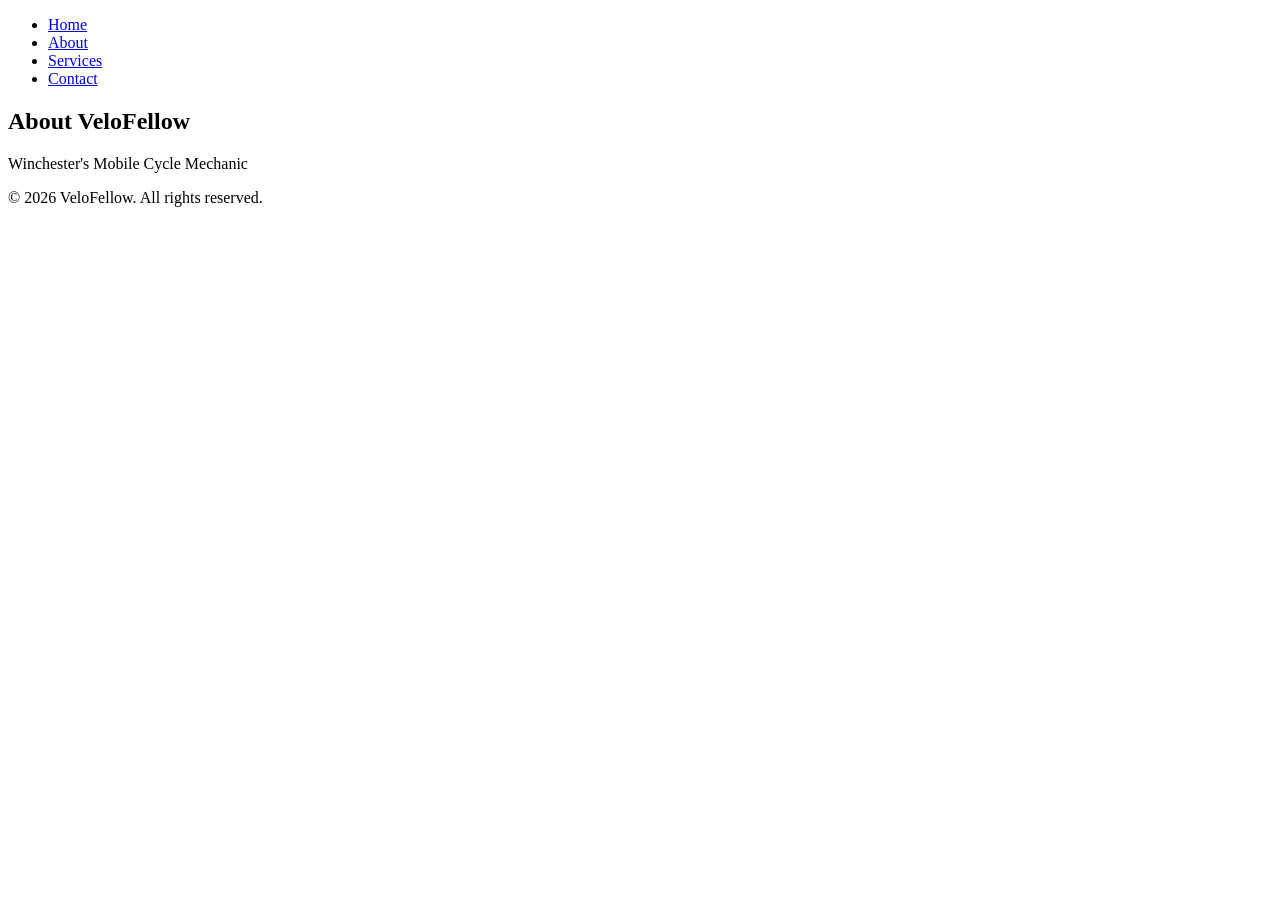
==== about.html @ 710e51c9 "Added boilerplate html to about , contact , index and services , need to update <p>" ====
<!DOCTYPE html>
<html lang="en">
<head>
    <meta charset="UTF-8">
    <meta name="viewport" content="width=device-width, initial-scale=1.0">
    <link rel="stylesheet" href="style.css">
    <title>VeloFellow | About</title>
</head>

<body>
    <header>
           <nav>
                <ul>
                    <li><a href="index.html">Home</a></li>
                    <li><a href="about.html">About</a></li>
                    <li><a href="services.html">Services</a></li>
                    <li><a href="contact.html">Contact</a></li>
                </ul>
            </nav>
    </header>
 
    <main>
         <section id="about">
             <h1>About VeloFellow</h1>
             <p>Winchester's Mobile Cycle Mechanic</p>
         </section>
    </main>

    <footer>
        <p>&copy; 2026 VeloFellow. All rights reserved.</p>
    </footer> 

</body>
</html>
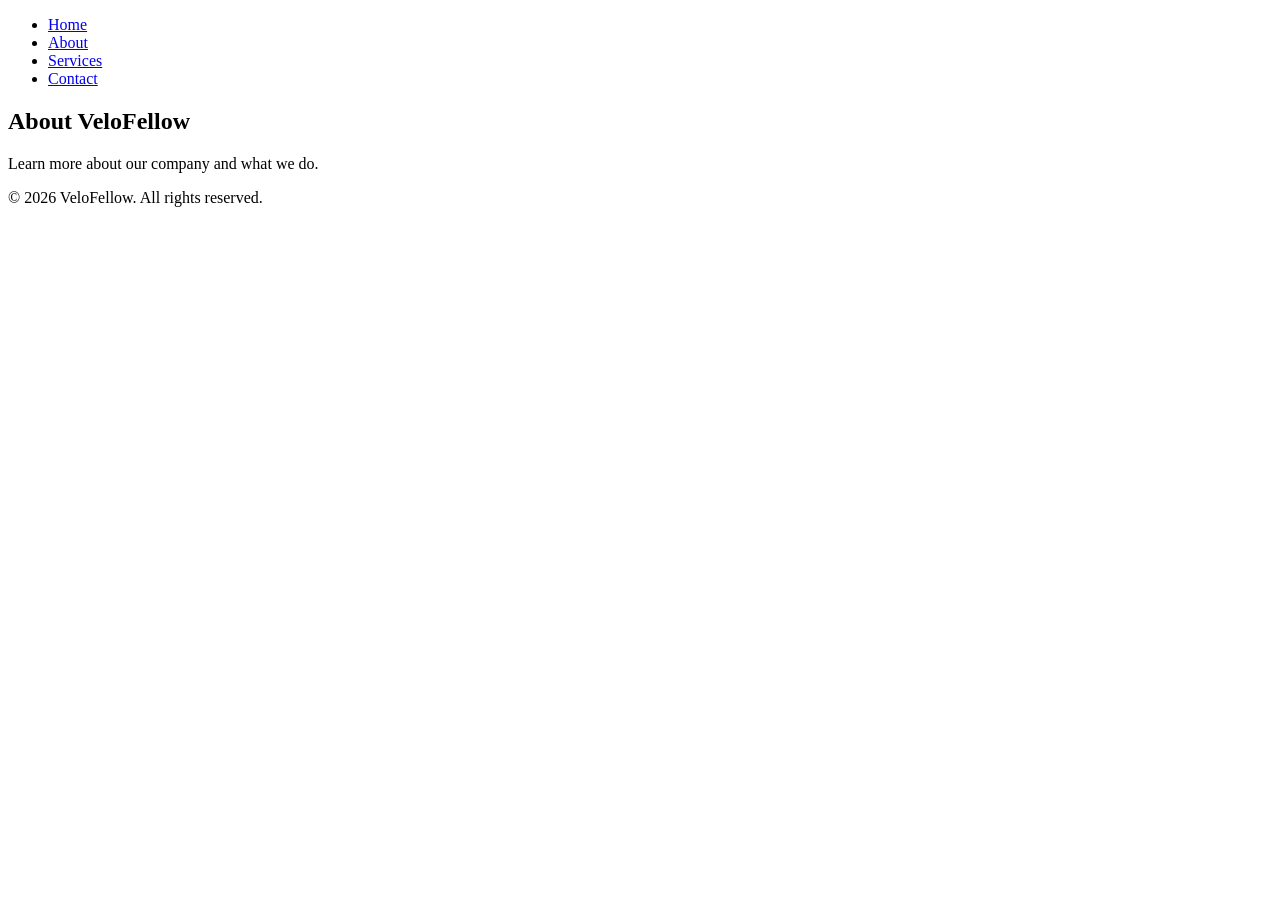
==== commit 36524854: "added basic information for each page" ====
--- a/about.html
+++ b/about.html
@@ -22,7 +22,7 @@
     <main>
          <section id="about">
              <h1>About VeloFellow</h1>
-             <p>Winchester's Mobile Cycle Mechanic</p>
+             <p>Learn more about our company and what we do.</p>
          </section>
     </main>
 
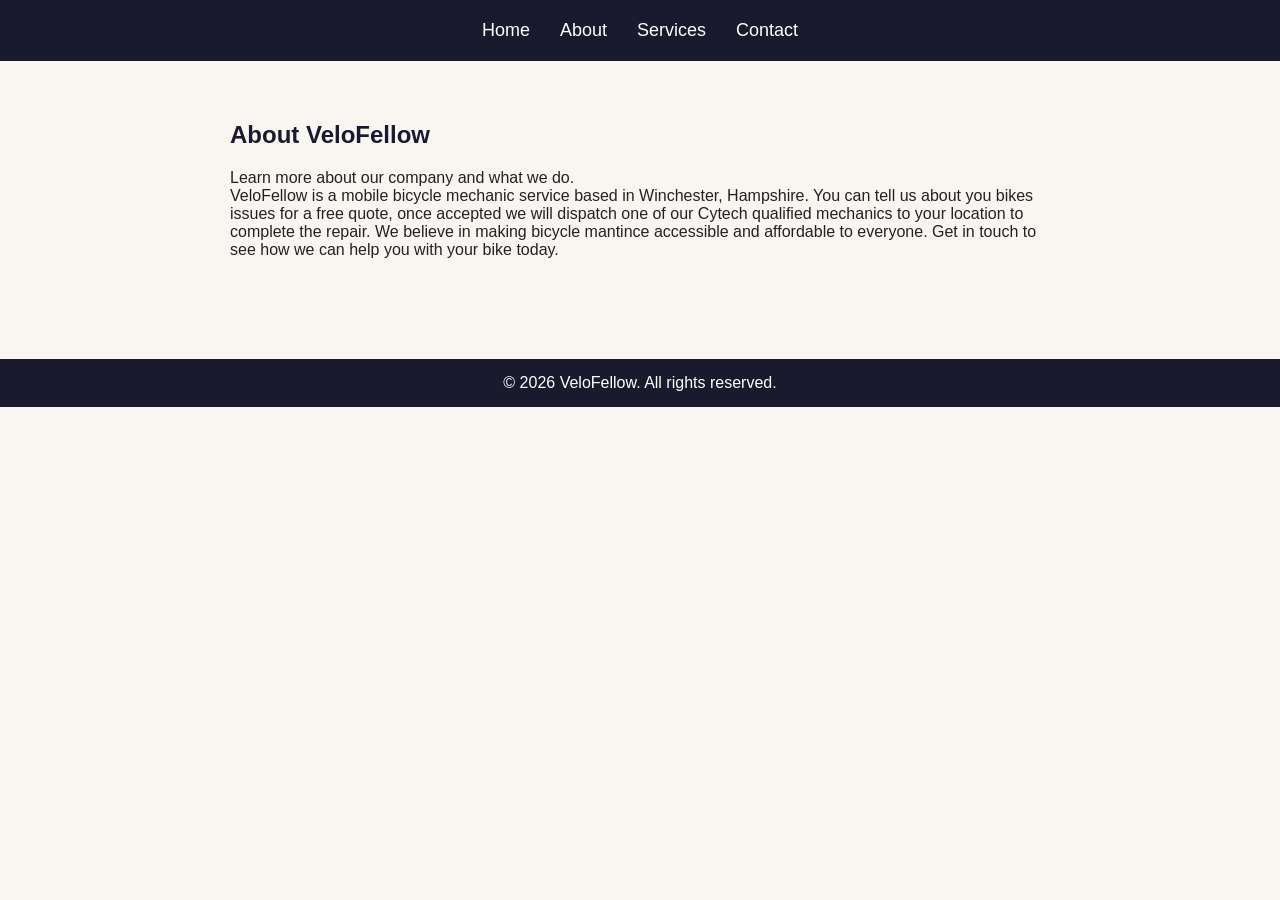
==== commit 2e4f82b1: "updated paragraphs on about , index and services" ====
--- a/about.html
+++ b/about.html
@@ -23,6 +23,7 @@
          <section id="about">
              <h1>About VeloFellow</h1>
              <p>Learn more about our company and what we do.</p>
+             <p>VeloFellow is a mobile bicycle mechanic service based in Winchester, Hampshire. You can tell us about you bikes issues for a free quote, once accepted we will dispatch one of our Cytech qualified mechanics to your location to complete the repair. We believe in making bicycle mantince accessible and affordable to everyone. Get in touch to see how we can help you with your bike today.</p>
          </section>
     </main>
 
--- a/style.css
+++ b/style.css
@@ -0,0 +1,87 @@
+:root {
+
+--color-primary: #1a1a2e;
+--color-accent: #f4621f;
+--color-background: #f9f6f2;
+--color-text: #222222;
+--font-main: 'Segoe UI', Arial, sans-serif;
+--color-accent-hover: #d44e0f;
+--color-footer-bg: #1a1a2e;
+}
+
+* {
+    margin: 0;
+    padding: 0;
+    box-sizing: border-box;
+}
+
+body {
+    font-family: var(--font-main);
+    background-color: var(--color-background);
+    color: var(--color-text);
+}
+
+header {
+    background-color: var(--color-primary);
+    padding: 20px;
+}
+
+header nav ul {
+    list-style: none;
+    display: flex;
+    justify-content: center;
+    gap: 30px;
+}
+
+nav ul li a {
+    color: #fff;
+    text-decoration: none;
+    font-size: 18px;
+    transition: color 0.3s ease;
+}
+
+nav ul li a:hover {
+    color: var(--color-accent);
+}
+
+main {
+    max-width: 900px;
+    margin: 0 auto;
+    padding: 40px 20px;
+}
+
+section {
+    padding: 20px;
+    margin-bottom: 40px;
+}
+
+h1 {
+    color: var(--color-primary);
+    margin-bottom: 20px;
+}
+
+h2 {
+    color: var(--color-primary);
+    margin-bottom: 15px;
+}
+
+footer {
+    background-color: var(--color-footer-bg);
+    color: #fff;
+    text-align: center;
+    padding: 15px 0;
+}
+
+.btn {
+    display: inline-block;
+    padding: 10px 20px;
+    background-color: var(--color-accent);
+    color: #fff;
+    text-decoration: none;
+    border-radius: 5px;
+    transition: background-color 0.3s ease;
+}
+
+.btn:hover {
+    background-color: var(--color-accent-hover);
+}
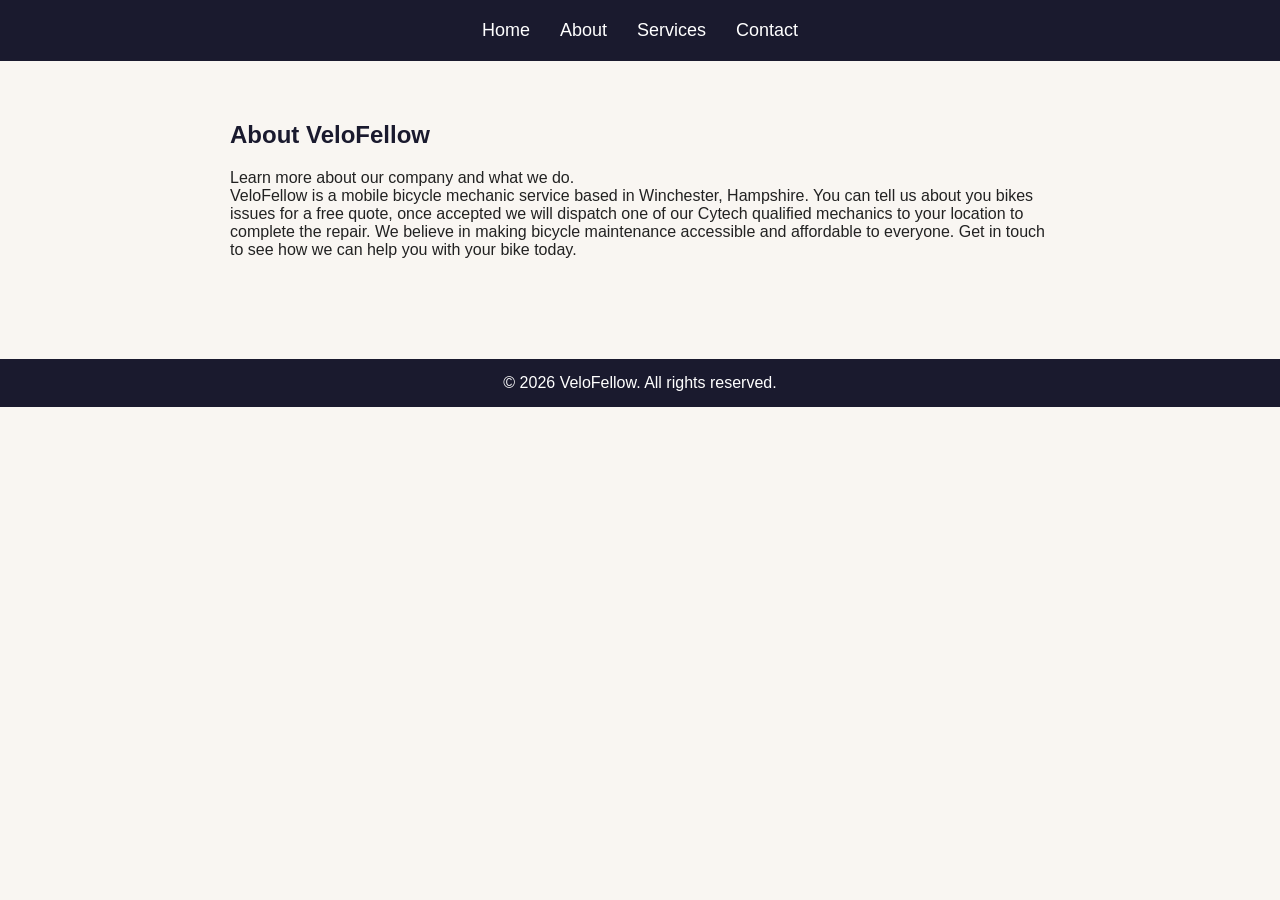
==== commit 6b292bc1: "fixed typo's and added styling to the form" ====
--- a/about.html
+++ b/about.html
@@ -23,7 +23,7 @@
          <section id="about">
              <h1>About VeloFellow</h1>
              <p>Learn more about our company and what we do.</p>
-             <p>VeloFellow is a mobile bicycle mechanic service based in Winchester, Hampshire. You can tell us about you bikes issues for a free quote, once accepted we will dispatch one of our Cytech qualified mechanics to your location to complete the repair. We believe in making bicycle mantince accessible and affordable to everyone. Get in touch to see how we can help you with your bike today.</p>
+             <p>VeloFellow is a mobile bicycle mechanic service based in Winchester, Hampshire. You can tell us about you bikes issues for a free quote, once accepted we will dispatch one of our Cytech qualified mechanics to your location to complete the repair. We believe in making bicycle maintenance accessible and affordable to everyone. Get in touch to see how we can help you with your bike today.</p>
          </section>
     </main>
 
--- a/style.css
+++ b/style.css
@@ -85,3 +85,56 @@
 .btn:hover {
     background-color: var(--color-accent-hover);
 }
+
+form {
+    display: flex;
+    flex-direction: column;
+    gap: 15px;
+}
+form label {
+    font-weight: bold;
+}
+form input, form textarea {
+    padding: 10px;
+    border: 1px solid #ccc;
+    border-radius: 5px;
+}
+form button {
+    width: 100%;
+    padding: 10px;
+    background-color: var(--color-accent);
+    color: #fff;
+    border: none;
+    border-radius: 5px;
+    cursor: pointer;
+    transition: background-color 0.3s ease;
+}
+form button:hover {
+    background-color: var(--color-accent-hover);
+}
+
+form div {
+    display: flex;
+    flex-direction: column;
+    gap: 5px;
+}
+
+@media (max-width: 600px) {
+    /* nav links stack vertically */
+    header nav ul {
+        flex-direction: column;
+        align-items: center;
+        gap: 10px;
+    }
+
+    /* main padding tighter on small screens */
+    main {
+        padding: 20px 15px;
+    }
+
+    /* button full width */
+    .btn {
+        display: block;
+        text-align: center;
+    }
+}
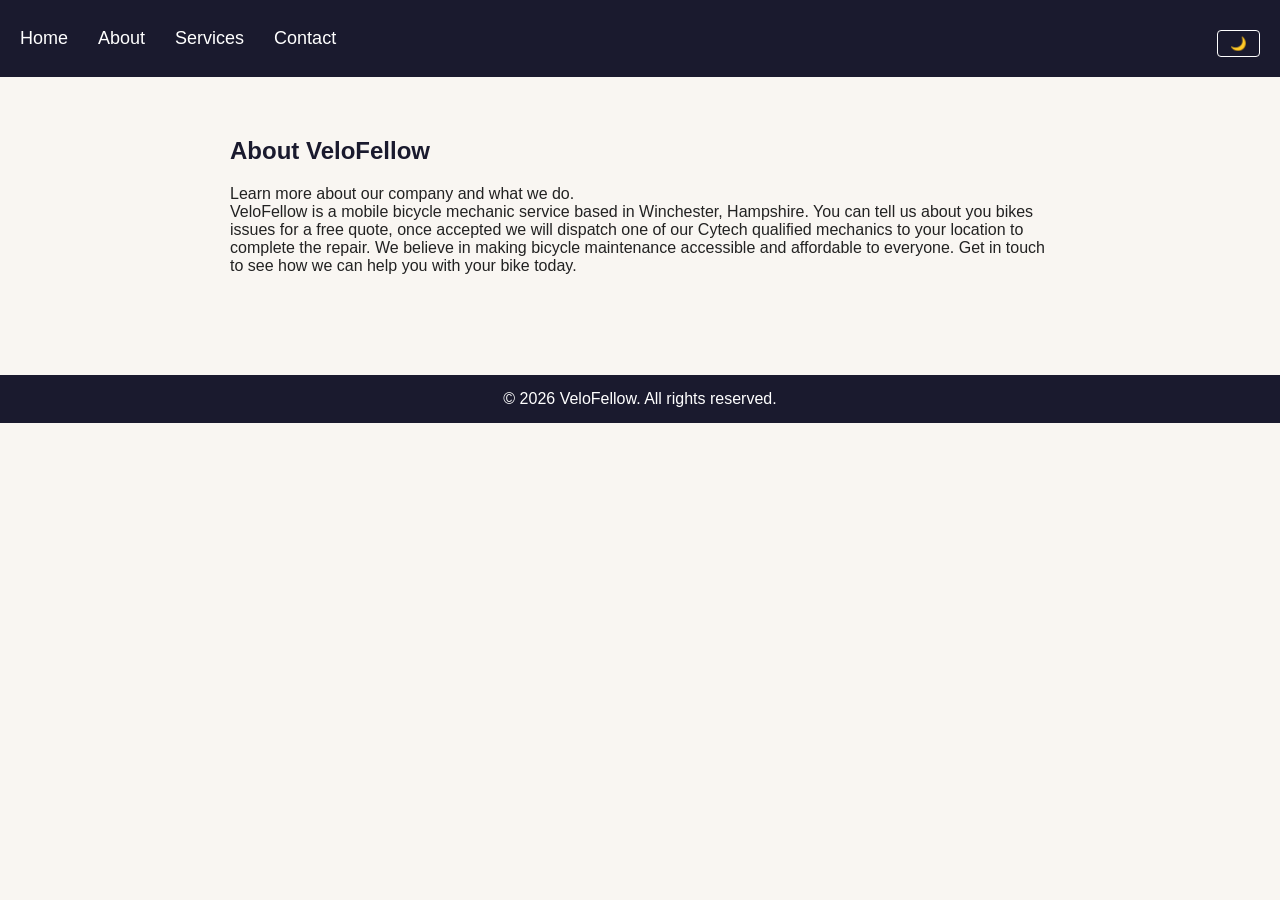
==== commit a50f1115: "added comments to the other pages html and aded a setup section to the read me" ====
--- a/about.html
+++ b/about.html
@@ -8,7 +8,8 @@
 </head>
 
 <body>
-    <header>
+     <!--header and navigation -->
+     <header>
            <nav>
                 <ul>
                     <li><a href="index.html">Home</a></li>
@@ -16,9 +17,11 @@
                     <li><a href="services.html">Services</a></li>
                     <li><a href="contact.html">Contact</a></li>
                 </ul>
-            </nav>
+               </nav>
+               <button id="theme-toggle" class="theme-btn">🌙</button>
     </header>
- 
+  <!-- main content -->
+
     <main>
          <section id="about">
              <h1>About VeloFellow</h1>
@@ -26,6 +29,7 @@
              <p>VeloFellow is a mobile bicycle mechanic service based in Winchester, Hampshire. You can tell us about you bikes issues for a free quote, once accepted we will dispatch one of our Cytech qualified mechanics to your location to complete the repair. We believe in making bicycle maintenance accessible and affordable to everyone. Get in touch to see how we can help you with your bike today.</p>
          </section>
     </main>
+<!--foooter -->
 
     <footer>
         <p>&copy; 2026 VeloFellow. All rights reserved.</p>
--- a/style.css
+++ b/style.css
@@ -1,3 +1,5 @@
+/* === css variables === */
+
 :root {
 
 --color-primary: #1a1a2e;
@@ -8,6 +10,7 @@
 --color-accent-hover: #d44e0f;
 --color-footer-bg: #1a1a2e;
 }
+/* ===reset=== */
 
 * {
     margin: 0;
@@ -15,15 +18,21 @@
     box-sizing: border-box;
 }
 
+/* ===base styles=== */
 body {
     font-family: var(--font-main);
     background-color: var(--color-background);
     color: var(--color-text);
 }
 
+/* ===header and navigation=== */
+
 header {
     background-color: var(--color-primary);
     padding: 20px;
+    align-items: center;
+    display: flex;
+    justify-content: space-between;
 }
 
 header nav ul {
@@ -43,6 +52,8 @@
 nav ul li a:hover {
     color: var(--color-accent);
 }
+
+/* ===lqayout=== */
 
 main {
     max-width: 900px;
@@ -65,12 +76,16 @@
     margin-bottom: 15px;
 }
 
+/* ===footer=== */
+
 footer {
     background-color: var(--color-footer-bg);
     color: #fff;
     text-align: center;
     padding: 15px 0;
 }
+
+/* ===buttons=== */
 
 .btn {
     display: inline-block;
@@ -80,11 +95,14 @@
     text-decoration: none;
     border-radius: 5px;
     transition: background-color 0.3s ease;
+    align-self: center;
 }
 
 .btn:hover {
     background-color: var(--color-accent-hover);
 }
+
+/* ===form=== */
 
 form {
     display: flex;
@@ -119,22 +137,125 @@
     gap: 5px;
 }
 
+/* Tablet (up to 900px) */
+@media (max-width: 900px) {
+    main {
+        max-width: 100%;
+        padding: 30px 20px;
+    }
+
+    .hero-image {
+        height: 280px;
+    }
+
+    header nav ul {
+        gap: 15px;
+    }
+
+    h1 {
+        font-size: 1.8rem;
+    }
+}
+
+/* Mobile (up to 600px) */
 @media (max-width: 600px) {
-    /* nav links stack vertically */
+    header {
+    display: flex;
+    flex-direction: column;
+    align-items: center;
+    gap: 10px;
+}
+
+.theme-btn {
+    margin-top: 0;
+}
+
     header nav ul {
         flex-direction: column;
         align-items: center;
-        gap: 10px;
-    }
-
-    /* main padding tighter on small screens */
+        gap: 8px;
+    }
+
+    .hero-image {
+        height: 200px;
+    }
+
     main {
         padding: 20px 15px;
     }
 
-    /* button full width */
+    h1 {
+        font-size: 1.4rem;
+    }
+
     .btn {
         display: block;
         text-align: center;
     }
+}
+/* Dark mode */
+.hero-image.dark-img { display: none; }
+body.dark-mode .hero-image.dark-img { display: block; }
+body.dark-mode .hero-image.light-img { display: none; }
+body.dark-mode { background-color: #121212; color: #f0f0f0; }
+body.dark-mode header { background-color: #0a0a1a; }
+
+.theme-btn {
+    background: none;
+    border: 1px solid #fff;
+    color: #fff;
+    padding: 5px 12px;
+    border-radius: 4px;
+    cursor: pointer;
+    margin-top: 10px;
+
+}
+.theme-btn:hover {
+    background-color: #fff;
+    color: #121212;
+}
+
+/* ===hero image=== */
+
+.hero-image {
+    width: 100%;
+    max-width: 800px;
+    height: 400px;
+    object-fit: cover;
+    display: block;
+    margin: 20px auto;
+    border-radius: 8px;
+}
+
+/* Services grid */
+.services-grid {
+    display: grid;
+    grid-template-columns: repeat(auto-fit, minmax(200px, 1fr));
+    gap: 20px;
+    margin-top: 30px;
+}
+
+.service-card {
+    background-color: #fff;
+    border: 1px solid #e0e0e0;
+    border-radius: 8px;
+    padding: 25px 20px;
+    text-align: center;
+    transition: transform 0.2s ease, box-shadow 0.2s ease;
+}
+
+.service-card:hover {
+    transform: translateY(-4px);
+    box-shadow: 0 6px 16px rgba(0, 0, 0, 0.1);
+}
+
+.service-card span {
+    font-size: 2rem;
+    display: block;
+    margin-bottom: 10px;
+}
+
+.service-card h3 {
+    color: var(--color-primary);
+    margin-bottom: 8px;
 }
